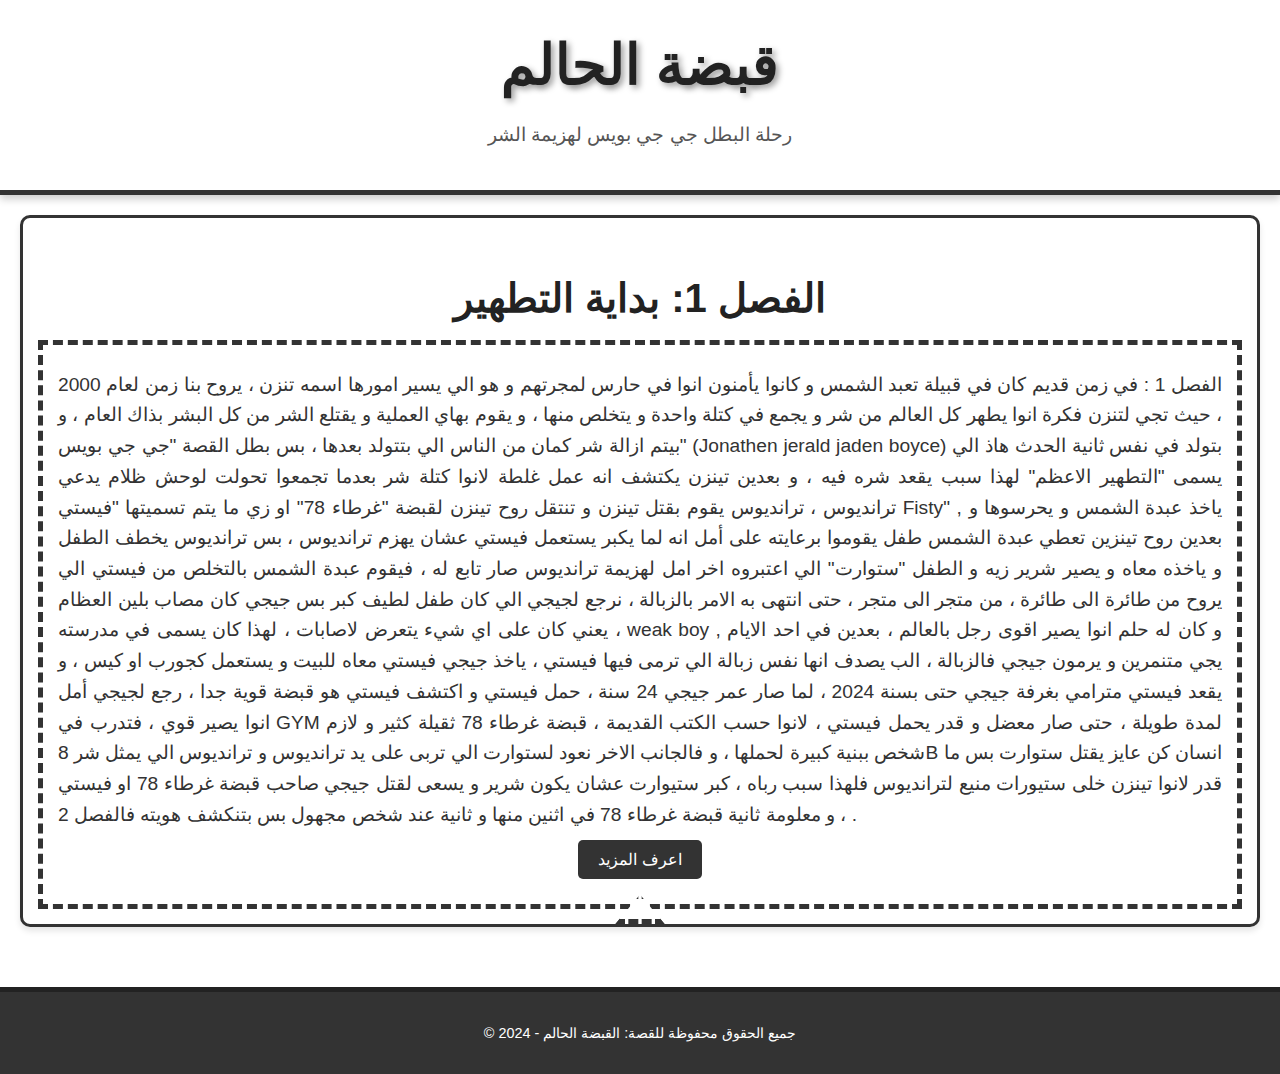
==== index.html @ ca4bb6ec "Rename tinzen.html to index.html" ====
<!DOCTYPE html>
<html lang="ar">
<head>
    <meta charset="UTF-8">
    <meta name="viewport" content="width=device-width, initial-scale=1.0">
    <title>قبضة الحالم</title>
    <link rel="stylesheet" href="tinzen.css">
</head>
<body>
    <header>
        <h1>قبضة الحالم</h1>
        <p>رحلة البطل جي جي بويس لهزيمة الشر</p>
    </header>

    <main>
        <!-- الفصل الأول -->
        <section id="chapter1">
            <h2>الفصل 1: بداية التطهير</h2>
            <div class="comic-panel">
                <p>
الفصل 1 : 

في زمن قديم كان في قبيلة تعبد الشمس و كانوا يأمنون انوا في حارس لمجرتهم و هو الي يسير امورها اسمه تنزن ، يروح بنا زمن لعام 2000 ، حيث تجي لتنزن فكرة انوا يطهر كل العالم من شر و يجمع في كتلة واحدة و يتخلص منها ، و يقوم بهاي العملية و يقتلع الشر من كل البشر بذاك العام ، و بيتم ازالة شر كمان من الناس الي بتتولد بعدها ، بس بطل القصة "جي جي بويس" (Jonathen jerald jaden boyce) بتولد في نفس ثانية الحدث هاذ الي يسمى "التطهير الاعظم" لهذا سبب يقعد شره فيه ، و بعدين تينزن يكتشف انه عمل غلطة لانوا كتلة شر بعدما تجمعوا تحولت لوحش ظلام يدعي ترانديوس ، ترانديوس يقوم بقتل تينزن و تنتقل روح تينزن لقبضة "غرطاء 78" او زي ما يتم تسميتها "فيستي Fisty" , ياخذ عبدة الشمس و يحرسوها و بعدين روح تينزين تعطي عبدة الشمس طفل يقوموا برعايته على أمل انه لما يكبر يستعمل فيستي عشان يهزم ترانديوس ، بس ترانديوس يخطف الطفل و ياخذه معاه و يصير شرير زيه و الطفل "ستوارت" الي اعتبروه اخر امل لهزيمة ترانديوس صار تابع له ، فيقوم عبدة الشمس بالتخلص من فيستي الي يروح من طائرة الى طائرة ، من متجر الى متجر ، حتى انتهى به الامر بالزبالة ، نرجع لجيجي الي كان طفل لطيف كبر بس جيجي كان مصاب بلين العظام ، يعني كان على اي شيء يتعرض لاصابات ، لهذا كان يسمى في مدرسته weak boy , و كان له حلم انوا يصير اقوى رجل بالعالم ، بعدين في احد الايام يجي متنمرين و يرمون جيجي فالزبالة ، الب يصدف انها نفس زبالة الي ترمى فيها فيستي ، ياخذ جيجي فيستي معاه للبيت و يستعمل كجورب او كيس ، و يقعد فيستي مترامي بغرفة جيجي حتى بسنة 2024 ، لما صار عمر جيجي 24 سنة ، حمل فيستي و اكتشف فيستي هو قبضة قوية جدا ، رجع لجيجي أمل انوا يصير قوي ، فتدرب في GYM لمدة طويلة ، حتى صار معضل و قدر يحمل فيستي ، لانوا حسب الكتب القديمة ، قبضة غرطاء 78 ثقيلة كثير و لازم شخص ببنية كبيرة لحملها ، و فالجانب الاخر نعود لستوارت الي تربى على يد ترانديوس و ترانديوس الي يمثل شر 8B انسان كن عايز يقتل ستوارت بس ما قدر لانوا تينزن خلى ستيورات منيع لترانديوس فلهذا سبب رباه ، كبر ستيوارت عشان يكون شرير و يسعى لقتل جيجي صاحب قبضة غرطاء 78 او فيستي ، و معلومة ثانية قبضة غرطاء 78 في اثنين منها و ثانية عند شخص مجهول بس بتنكشف هويته فالفصل 2 .
                </p>
                <button onclick="showMore('chapter1Details')">اعرف المزيد</button>
                <div id="chapter1Details" class="hidden">
                    <p>
                        الفصل 1 : 
                        <br>
                        في زمن قديم كان في قبيلة تعبد الشمس و كانوا يأمنون انوا في حارس لمجرتهم و هو الي يسير امورها اسمه تنزن...
                        <br>
                        <img src="images/tenzen-image.jpg" alt="Tenzen" class="character-image">
                    </p>
                </div>
            </div>
        </section>
    </main>

    <footer>
        <p>© 2024 - جميع الحقوق محفوظة للقصة: القبضة الحالم</p>
    </footer>

    <script>
        function showMore(id) {
            const details = document.getElementById(id);
            details.classList.toggle('hidden');
        }
    </script>
</body>
</html>
---- tinzen.css ----
/* إعدادات أساسية */
body {
    background-image: url('images/your-background-image.jpg'); /* ضع هنا المسار الصحيح للصورة */
    background-size: cover;
    background-repeat: no-repeat;
    background-attachment: fixed;
    background-position: center;
    font-family: 'Comic Sans MS', cursive, sans-serif;
    color: #333;
    margin: 0;
    padding: 0;
    line-height: 1.6;
}

/* العنوان الرئيسي */
header {
    text-align: center;
    padding: 20px;
    background: rgba(255, 255, 255, 0.8);
    box-shadow: 0 4px 8px rgba(0, 0, 0, 0.2);
    border-bottom: 5px solid #333;
}

header h1 {
    font-size: 3.5em;
    margin: 0;
    color: #222;
    text-shadow: 3px 3px 6px rgba(0, 0, 0, 0.4);
}

header p {
    font-size: 1.2em;
    color: #555;
    margin-top: 10px;
}

/* الأقسام */
main {
    padding: 20px;
}

section {
    margin-bottom: 20px;
    padding: 15px;
    background: rgba(255, 255, 255, 0.9);
    border-radius: 10px;
    box-shadow: 0 4px 6px rgba(0, 0, 0, 0.1);
    border: 3px solid #333;
    position: relative;
}

section h2 {
    font-size: 2.5em;
    color: #222;
    margin-bottom: 10px;
    text-align: center;
}

section p {
    text-align: justify;
    margin: 10px 0;
    font-size: 1.2em;
}

/* إطار الكوميكس */
.comic-panel {
    border: 5px dashed #333;
    padding: 15px;
    background-color: #fff;
    position: relative;
}

/* فقاعات الحوار */
.comic-panel:after {
    content: '';
    position: absolute;
    bottom: -20px;
    left: 50%;
    transform: translateX(-50%);
    width: 40px;
    height: 20px;
    background: #fff;
    border: 5px dashed #333;
    clip-path: polygon(50% 0%, 0% 100%, 100% 100%);
}

/* الزر */
button {
    display: block;
    margin: 10px auto;
    padding: 10px 20px;
    font-size: 1em;
    color: #fff;
    background: #333;
    border: none;
    border-radius: 5px;
    cursor: pointer;
    transition: background 0.3s, transform 0.2s;
}

button:hover {
    background: #555;
    transform: scale(1.05);
}

/* التفاصيل المخفية */
.hidden {
    display: none;
}

/* الفوتر */
footer {
    text-align: center;
    padding: 15px;
    background: #333;
    color: #fff;
    margin-top: 20px;
    font-size: 0.9em;
    border-top: 5px solid #222;
}
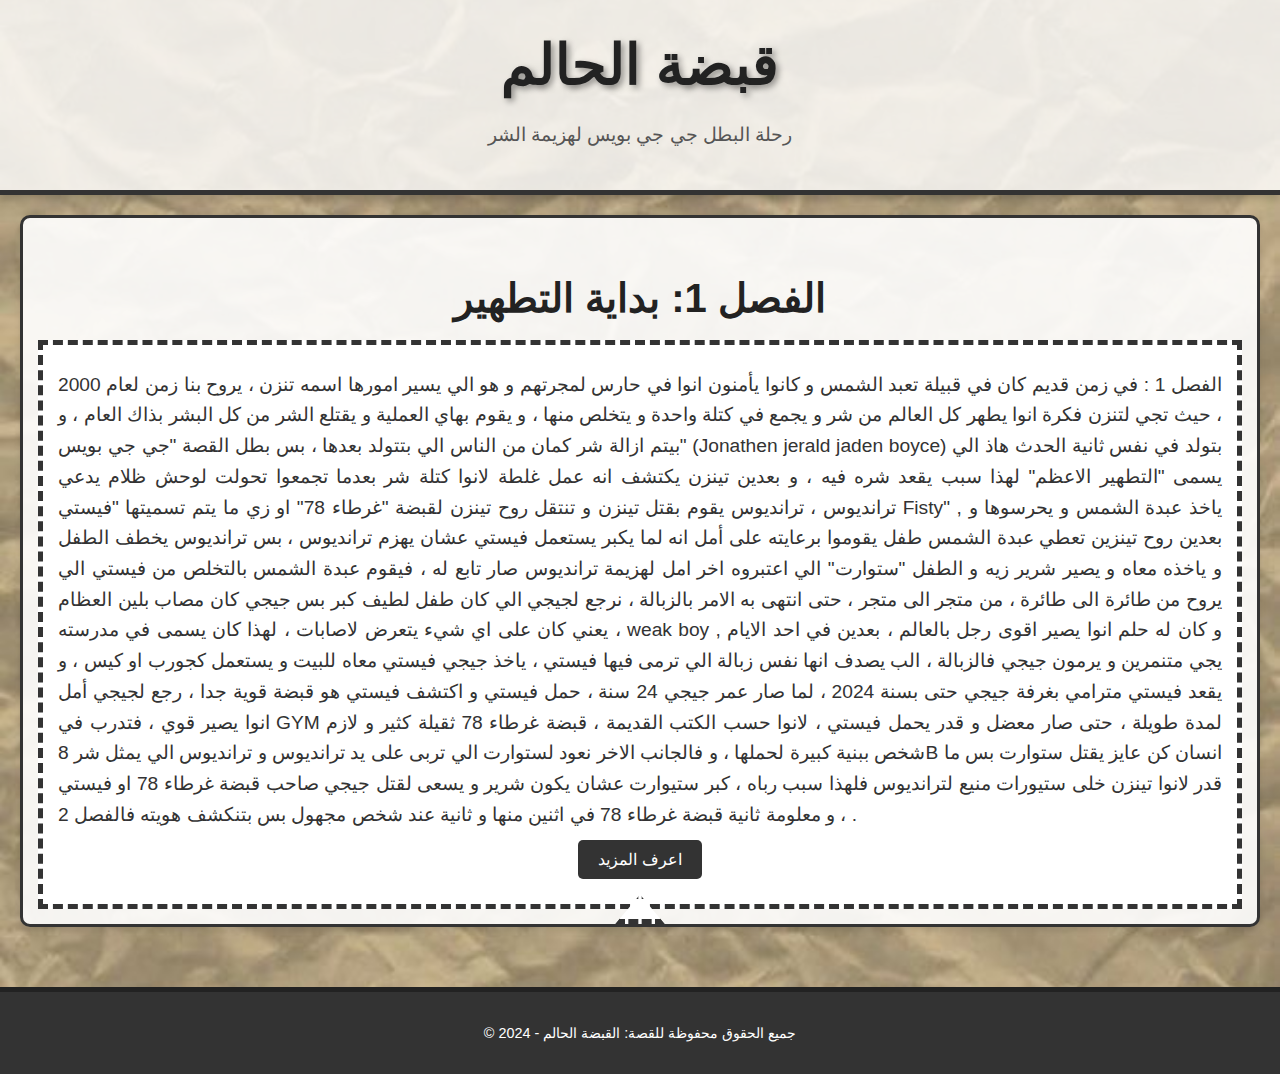
==== commit c0a05d69: "Rename tinzen.html to index.html" ====
--- a/index.html
+++ b/index.html
@@ -27,10 +27,7 @@
                     <p>
                         الفصل 1 : 
                         <br>
-                        في زمن قديم كان في قبيلة تعبد الشمس و كانوا يأمنون انوا في حارس لمجرتهم و هو الي يسير امورها اسمه تنزن...
-                        <br>
-                        <img src="images/tenzen-image.jpg" alt="Tenzen" class="character-image">
-                    </p>
+                        في زمن قديم كان في قبيلة تعبد الشمس و كانوا يأمنون انوا في حارس لمجرتهم و هو الي يسير امورها اسمه تينزن
                 </div>
             </div>
         </section>
--- a/tinzen.css
+++ b/tinzen.css
@@ -1,6 +1,6 @@
-/* إعدادات أساسية */
-body {
-    background-image: url('images/your-background-image.jpg'); /* ضع هنا المسار الصحيح للصورة */
+/* إعدادات أساسية */body {
+    background-image: url('/storage/emulated/0/Download/8a1f6701-868e-4086-b8c4-08d98a39c479.jpeg'), 
+                      url('images/8a1f6701-868e-4086-b8c4-08d98a39c479.jpeg'); /* مسار جهازك ثم مسار GitHub */
     background-size: cover;
     background-repeat: no-repeat;
     background-attachment: fixed;
